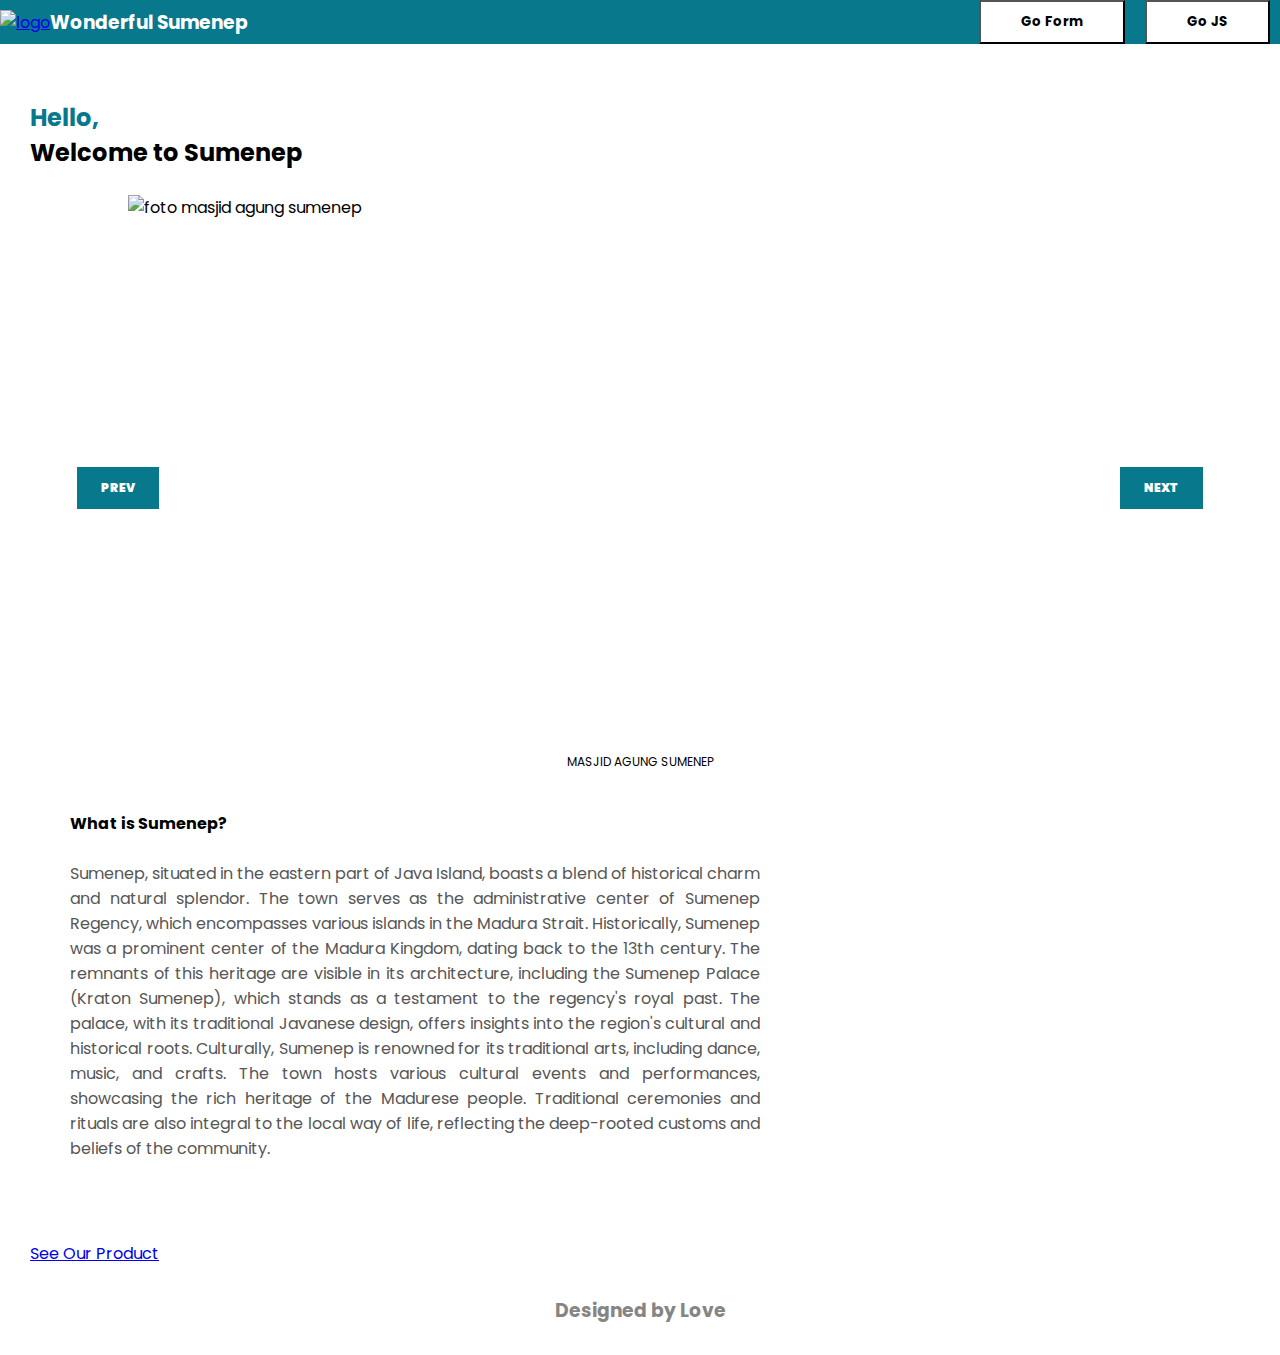
==== index.html @ 525dc5e7 "[FIX]" ====
<!DOCTYPE html>
<html lang="en">
  <head>
    <meta charset="UTF-8" />
    <meta name="viewport" content="width=device-width, initial-scale=1.0" />
    <title>Welcome</title>
    <link
      rel="shortcut icon"
      href="assets/img/klipartz.com.png"
      type="image/x-icon"
    />
    <!-- CDN poppins google -->
    <link rel="preconnect" href="https://fonts.googleapis.com" />
    <link rel="preconnect" href="https://fonts.gstatic.com" crossorigin />
    <link
      href="https://fonts.googleapis.com/css2?family=Poppins:ital,wght@0,100;0,200;0,300;0,400;0,500;0,600;0,700;0,800;0,900;1,100;1,200;1,300;1,400;1,500;1,600;1,700;1,800;1,900&display=swap"
      rel="stylesheet"
    />
    <!-- style CSS -->
    <link rel="stylesheet" href="css/landingPage.css" />
  </head>

  <body>
    <nav>
      <div class="custom-container">
        <div>
          <a href="landingdom.html">
            <img
              class="logo"
              src="assets/img/klipartz.com.png"
              alt="logo"
              style="height: 70px"
            />
          </a>
          <h3>Wonderful Sumenep</h3>
        </div>
        <div>
          <ul>
            <li>
              <a href="form.html">
                <button class="button">Go Form</button>
              </a>
            </li>
            <li>
              <a href="jsDasar.html">
                <button class="button">Go JS</button>
              </a>
            </li>
          </ul>
        </div>
      </div>
    </nav>

    <div style="display: flex; justify-content: center">
      <div class="custom-container">
        <div style="padding-left: 30px; margin-top: 100px">
          <h2 style="color: #08788c">Hello,</h2>
          <h2>Welcome to Sumenep</h2>
          <br />
        </div>

        <main class="carousel-container">
          <div class="carousel">
            <div class="item active">
              <img
                src="https://asset.kompas.com/crops/zcY-OTHq7Jn0Gri4CSpy28SrbhE=/0x0:1000x667/750x500/data/photo/2023/07/24/64be25b6a0003.jpg"
                alt="foto masjid agung sumenep"
              />
              <p class="caption">Masjid Agung Sumenep</p>
            </div>
            <div class="item">
              <img
                src="https://asset.kompas.com/crops/l6J-I-6IYP-iIYOvHGVLGmZoFPs=/50x0:893x562/750x500/data/photo/2023/08/24/64e71de354f32.jpg"
                alt="foto pantai lombang"
              />
              <p class="caption">Pantai Lombang</p>
            </div>
            <div class="item">
              <img
                src="https://asset.kompas.com/crops/FCY2IkQYKGmjAJGOX7oz8xtp11U=/0x14:1067x725/750x500/data/photo/2022/10/03/633af13c1bc9a.jpeg"
                alt="foto pantai sembilan"
              />
              <p class="caption">Pantai Sembilan</p>
            </div>
            <div class="item">
              <img
                src="https://asset.kompas.com/crops/LbdYykW5h8GCjQSbaaBmOc0GcmU=/189x54:835x484/750x500/data/photo/2019/05/18/1393636745.jpeg"
                alt="foto asta tinggi sumenep"
              />
              <p class="caption">
                Pemakaman para raja raja Sumenep (Asta Tinggi)
              </p>
            </div>
          </div>
          <button class="btn prev">Prev</button>
          <button class="btn next">Next</button>
          <div class="dots"></div>
        </main>

        <div class="maps">
          <div class="word">
            <h4>What is Sumenep?</h4>
            <br />
            <p style="text-align: justify">
              Sumenep, situated in the eastern part of Java Island, boasts a
              blend of historical charm and natural splendor. The town serves as
              the administrative center of Sumenep Regency, which encompasses
              various islands in the Madura Strait. Historically, Sumenep was a
              prominent center of the Madura Kingdom, dating back to the 13th
              century. The remnants of this heritage are visible in its
              architecture, including the Sumenep Palace (Kraton Sumenep), which
              stands as a testament to the regency's royal past. The palace,
              with its traditional Javanese design, offers insights into the
              region's cultural and historical roots. Culturally, Sumenep is
              renowned for its traditional arts, including dance, music, and
              crafts. The town hosts various cultural events and performances,
              showcasing the rich heritage of the Madurese people. Traditional
              ceremonies and rituals are also integral to the local way of life,
              reflecting the deep-rooted customs and beliefs of the community.
            </p>
          </div>
          <div class="frame">
            <iframe
              src="https://www.google.com/maps/embed?pb=!1m18!1m12!1m3!1d1980.004579933723!2d113.85867854137514!3d-7.00820358592984!2m3!1f0!2f0!3f0!3m2!1i1024!2i768!4f13.1!3m3!1m2!1s0x2dd9e42aa8c36d13%3A0x359a5c2b7c4e8b76!2sMasjid%20Agung%20Jamik%20Sumenep!5e0!3m2!1sid!2sid!4v1709924885705!5m2!1sid!2sid"
              width="400"
              height="300"
              style="border: 0"
              allowfullscreen=""
              loading="lazy"
              referrerpolicy="no-referrer-when-downgrade"
            ></iframe>
          </div>
        </div>
        
      </div>
    </div>
    <div class="more">
      <div class="custom-container">
        <a href="productapi.html" target="_blank">See Our Product</a>
      </div>
    </div>
    <footer>
      <h3>Designed by Love</h3>
    </footer>
    <!-- script JS -->
    <script src="js/landing.js" defer></script>
  </body>
</html>
---- css/landingPage.css ----
* {
    font-family: 'Poppins', sans-serif;
    margin: 0;
    padding: 0;
}



@media screen and (max-width: 998px) {
    body {
        font-size: 14px;

        .custom-container {
            width: 100%;
        }

        .maps {
            padding: 30px 30px;

            .frame {
                display: flex;
                justify-content: center;
                padding-left: 0px;

                iframe {
                    width: 300px;
                    height: 200px;
                }
            }
        }
    }

    body .maps {

        display: flex;
        flex-direction: column;

        .word .hover-tex {

            width: 100%;
            padding-bottom: 30px;
        }


    }

}

@media screen and (max-width: 580px) {


    nav {
        div {

            font-size: small;

            ul {
                font-size: x-small;
                display: flex;
                flex-direction: column;
            }
        }
    }
}

nav {
    margin-bottom: 50px;
    display: flex;
    position: fixed;
    z-index: 1;
    width: 100%;
    justify-content: center;
    background-color: #08788c;
    color: white;

    div {

        align-items: center;
        display: flex;
        justify-content: space-between;


        ul {
            display: flex;
            list-style: none;

            li {
                margin: 0 10px;
            }

        }
    }

}


.carousel-container {
    width: 80%;
    margin: auto;
    position: relative;
    display: flex;
    flex-direction: column;
    gap: var(--lx-gap);

    .carousel {
        aspect-ratio: 16/9;
        width: 100%;
        position: relative;
        overflow: hidden;

        .item {
            opacity: 0;
            width: 100%;
            height: 100%;
            display: none;
            transition: opacity 0.5s ease-in-out;

            img {
                width: 100%;
                height: 100%;
                object-fit: cover;
                object-position: center;
            }

            .caption {
                width: 100%;
                padding: var(--lx-space-01);
                position: absolute;
                bottom: 0;
                text-transform: uppercase;
                text-align: center;
                font-size: 12px;
                color: black;
                background-color: rgba(255, 255, 255, 0.5);
            }

            &.active {
                opacity: 1;
                display: block;
            }
        }
    }

    .btn {
        padding: 1em 2em;
        position: absolute;
        transform: translateY(-50%);
        top: 50%;
        outline: none;
        border: none;
        cursor: pointer;
        text-transform: uppercase;
        font-size: 12px;
        font-weight: 900;
        color: white;
        background-color: #08788c;
        transition: transform 0.2s ease-in-out;

        &:active,
        &:focus {
            transform: translateY(-50%) scale(0.9);
        }

        &:hover {
            background-color: white;
            color: #08788c;
            border: solid #08788c 3px;
            transform: translateY(-50%) scale(0.96);
        }
    }

    .prev {
        left: -5%;
    }

    .next {
        right: -5%;
    }

    .dots {
        margin-top: 10px;
        display: flex;
        align-items: center;
        justify-content: center;
        gap: 10px;

        .dot {
            cursor: pointer;
            height: 10px;
            width: 10px;
            background-color: #24242160;
            transition: background-color 0.2s ease;

            &.active {
                border-radius: 100%;
                background-color: #08788c;
            }

            &:hover {
                background-color: #8d8d8d;
            }
        }
    }
}


.maps {
    padding: 30px 70px;
    display: flex;
    justify-content: space-between;
    align-items: center;
    margin-bottom: 50px;

    .frame {
        padding-left: 50px;

    }
}


#wrapper {
    width: 100%;
    max-width: 964px;
    position: relative;
}

#carousel {

    align-items: center;
    overflow: auto;
    scroll-behavior: smooth;
    scrollbar-width: none;
}

#carousel::-webkit-scrollbar {
    height: 0;
}

#prev,
#next {
    display: flex;
    justify-content: center;
    align-content: center;
    background: rgba(255, 255, 255, 0.397);
    border: none;
    padding: 8px;
    border-radius: 50%;
    outline: 0;
    cursor: pointer;
    position: absolute;
}

#prev {
    top: 50%;
    left: -20px;
    transform: translate(50%, -50%);
    display: none;
}

#next {
    top: 50%;
    right: -20px;
    transform: translate(-50%, -50%);
}

#next:hover,
#prev:hover {
    background: #08788c;
    opacity: 1;
}

#content {
    display: grid;
    grid-gap: 16px;
    grid-auto-flow: column;
    margin: auto;
    box-sizing: border-box;
}

.item {

    background: white;
    position: relative;

    img {
        width: 180px;
        height: 180px;
        object-fit: cover;

    }



    span {
        text-align: center;
        position: absolute;
        top: 50%;
        left: 50%;
        transform: translate(-50%, -50%);
        color: black;
        font-size: 16px;
        font-weight: bold;
        opacity: 0;
        transition: opacity 0.3s ease;
    }
}


.item:hover {
    .hover-text {
        opacity: 1;
    }

    .food {
        opacity: 50%;
        transition: filter 0.3s ease
    }
}

.button {
    font-weight: bold;
    background-color: white;
    padding: 10px 40px;
    outline: none;
    border-radius: 0;

    &:hover {
        color: #08788c;
    }
}

.custom-container {
    width: 1320px;
}

p {
    color: #565656;
}

.more {
    display: flex;
    justify-content: center;
    width: 100%;
    div{
        padding-left: 30px;
        text-align: start;
    }

}

footer {
    color: #858585;
    display: flex;
    justify-content: center;
    margin: 30px 0;
}
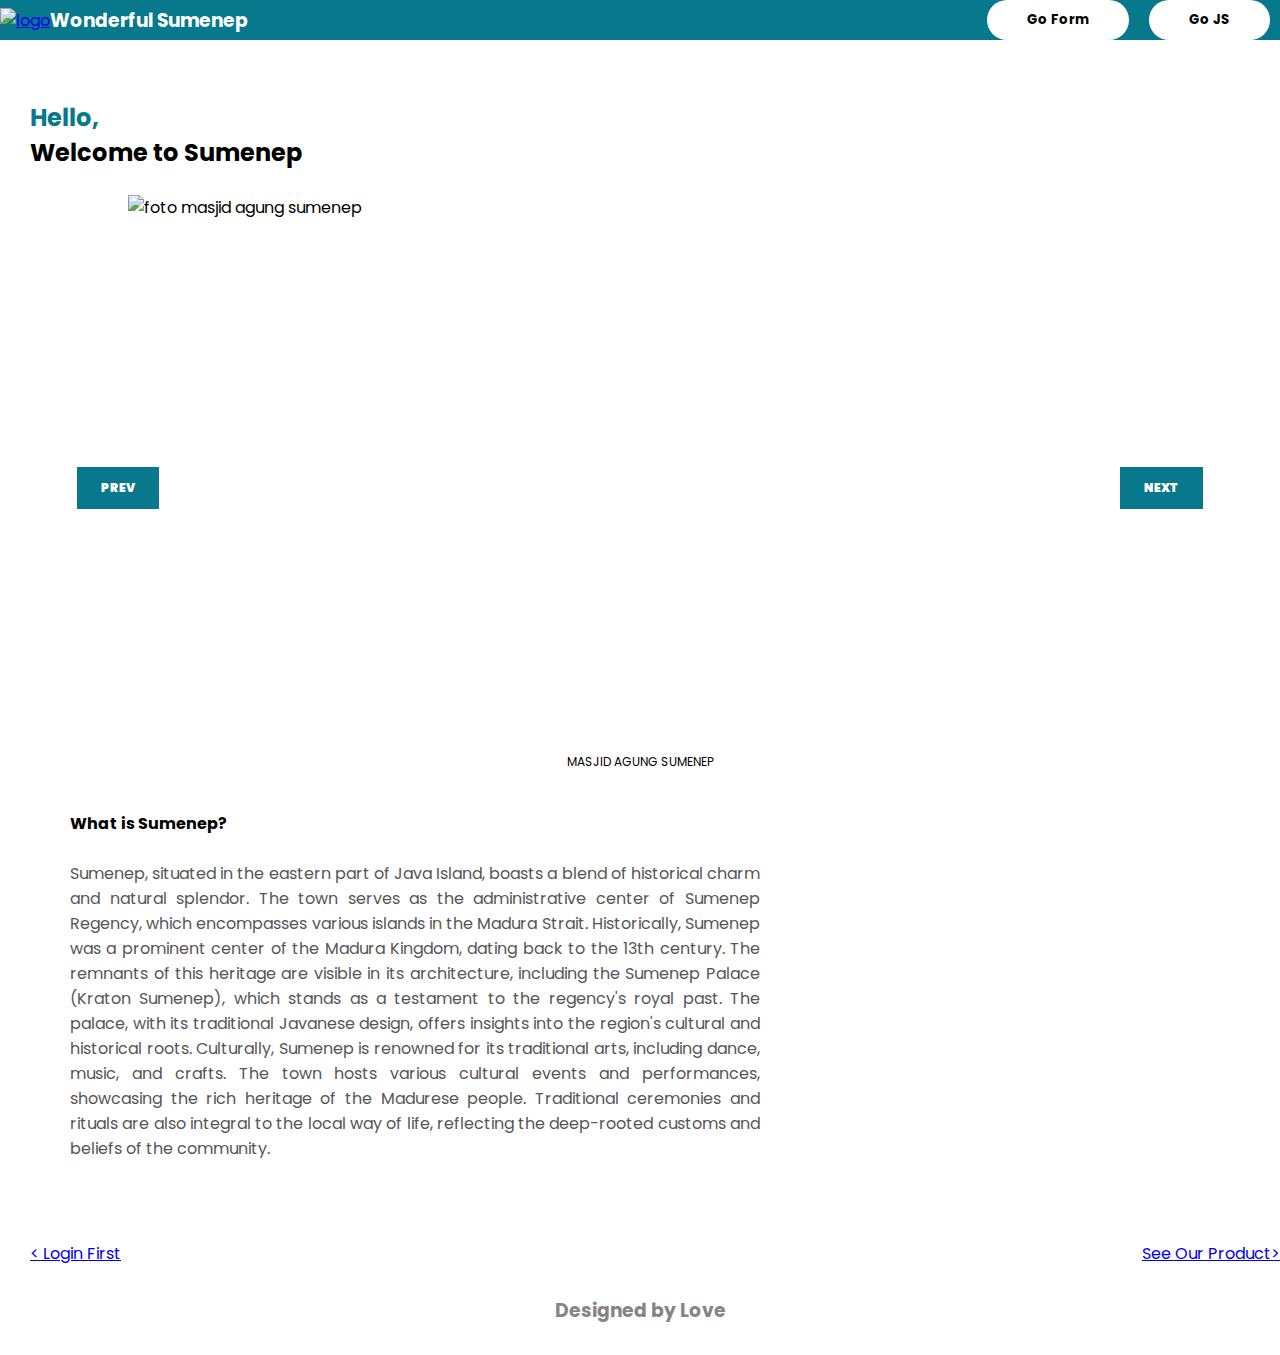
==== commit 57dcbd03: "[UPDATE] [FINISHED] responsive" ====
--- a/index.html
+++ b/index.html
@@ -135,8 +135,9 @@
       </div>
     </div>
     <div class="more">
-      <div class="custom-container">
-        <a href="productapi.html" target="_blank">See Our Product</a>
+      <div class="custom-container" style="display: flex; justify-content: space-between;">
+        <a href="login-responsive.html" target="_blank">< Login First</a>
+        <a href="product-responsive.html" target="_blank">See Our Product></a>
       </div>
     </div>
     <footer>
--- a/css/landingPage.css
+++ b/css/landingPage.css
@@ -322,10 +322,12 @@
     background-color: white;
     padding: 10px 40px;
     outline: none;
-    border-radius: 0;
+    border: none;
+    border-radius: 20px;
 
     &:hover {
         color: #08788c;
+        transition: color 0.2s ease-in-out;
     }
 }
 
